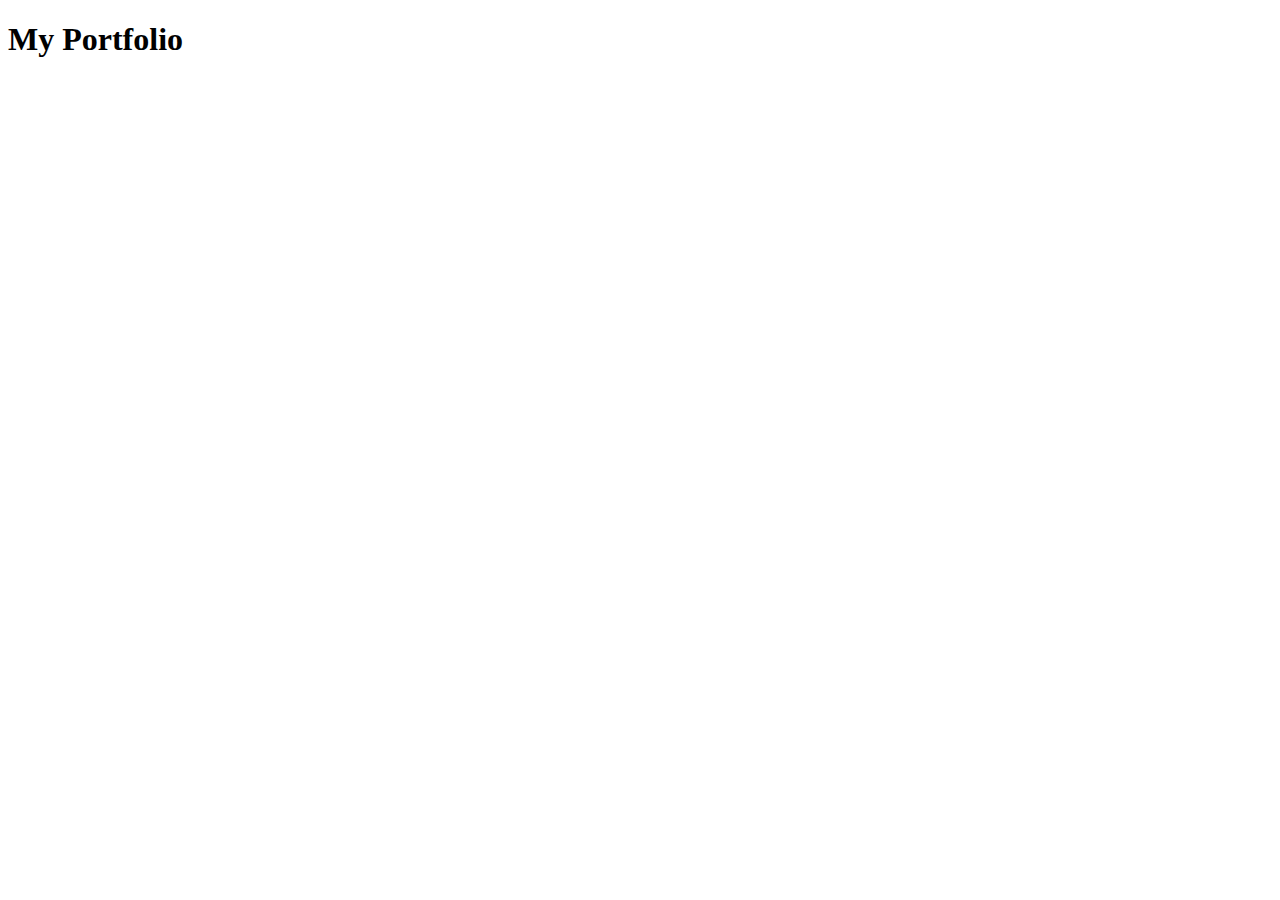
==== my-portfolio.html @ a79c77a1 "adds portfolio,html file" ====
<!DOCTYPE html>
<html lang="en">
  <head>
    <meta charset="UTF-8">
    <meta name="viewport" content="width=device-width, initial-scale=1.0">
    <meta http-equiv="X-UA-Compatible" content="ie=edge">
    <title>My Portfolio</title>
</head>
<body>
    <h1>My Portfolio</h1>
    
</body>
</html>
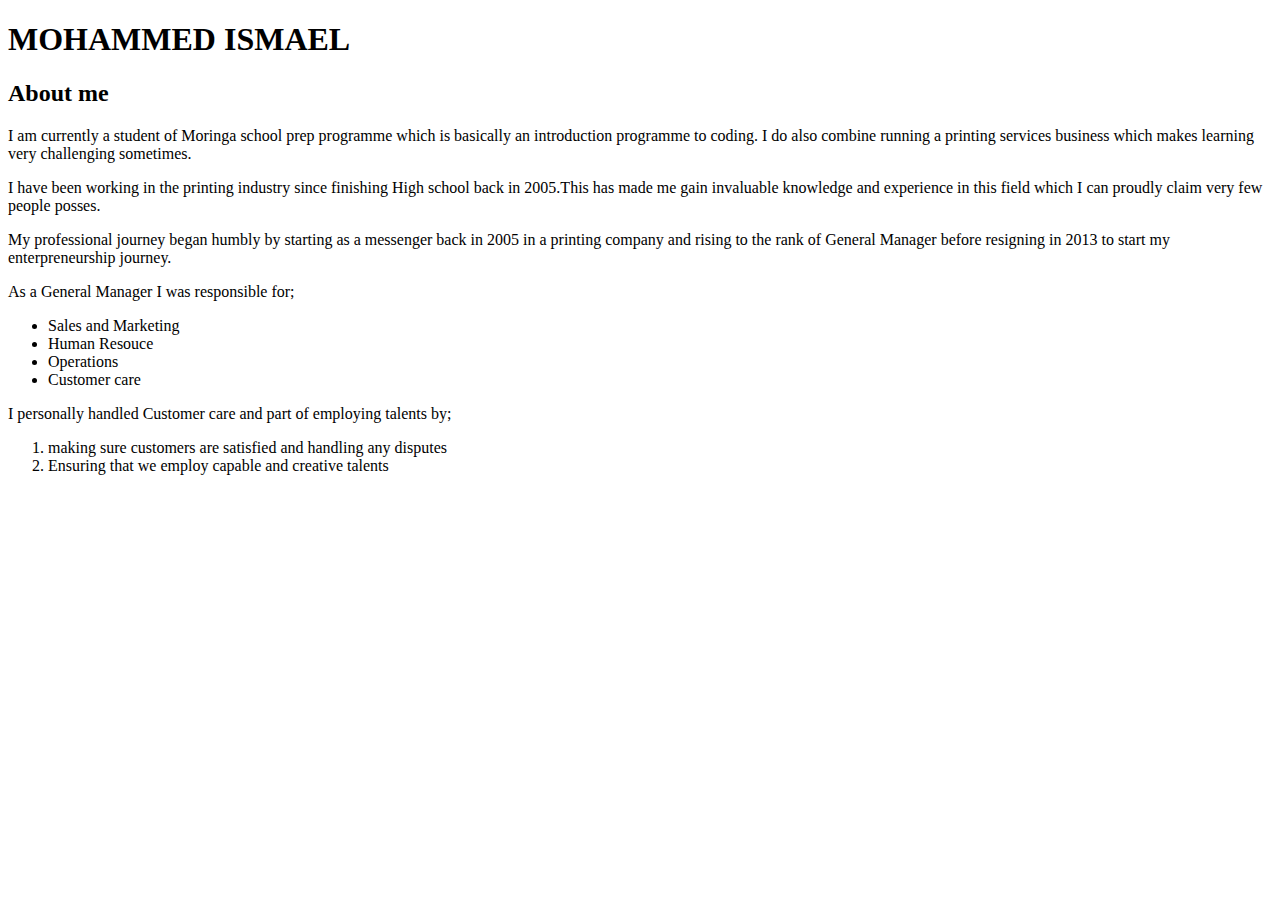
==== commit cf3ea1d1: "First html part" ====
--- a/my-portfolio.html
+++ b/my-portfolio.html
@@ -1,13 +1,30 @@
 <!DOCTYPE html>
 <html lang="en">
   <head>
-    <meta charset="UTF-8">
-    <meta name="viewport" content="width=device-width, initial-scale=1.0">
-    <meta http-equiv="X-UA-Compatible" content="ie=edge">
-    <title>My Portfolio</title>
+    <title>My-Portfolio</title>
 </head>
 <body>
-    <h1>My Portfolio</h1>
+    <header>
+      <h1>MOHAMMED ISMAEL</h1>
+      <h2>About me</h2>
+      <p>I am currently a student of Moringa school prep programme which is basically an introduction programme to coding. I do also combine running a printing services business which makes learning very challenging sometimes. </p>
+      <p>I have been working in the printing industry since finishing High school back in 2005.This has made me gain invaluable knowledge and experience in this field which I can proudly claim very few people posses.</p>
+      <p>My professional journey began humbly by starting as a messenger back in 2005 in a printing company and rising to the rank of General Manager before resigning in 2013 to start my enterpreneurship journey. </p>
+      <p>As a General Manager I was responsible for;</p>
+      <ul>
+        <li>Sales and Marketing</li>
+        <li>Human Resouce</li>
+        <li>Operations</li>
+        <li>Customer care</li>
+      </ul>
+      <p>I personally handled Customer care and part of employing talents by;</p>
+      <ol>
+        <li>making sure customers are satisfied and handling any disputes</li>
+        <li>Ensuring that we employ capable and creative talents</li>
+    
+      </ol>
+    </header>
+
     
 </body>
 </html>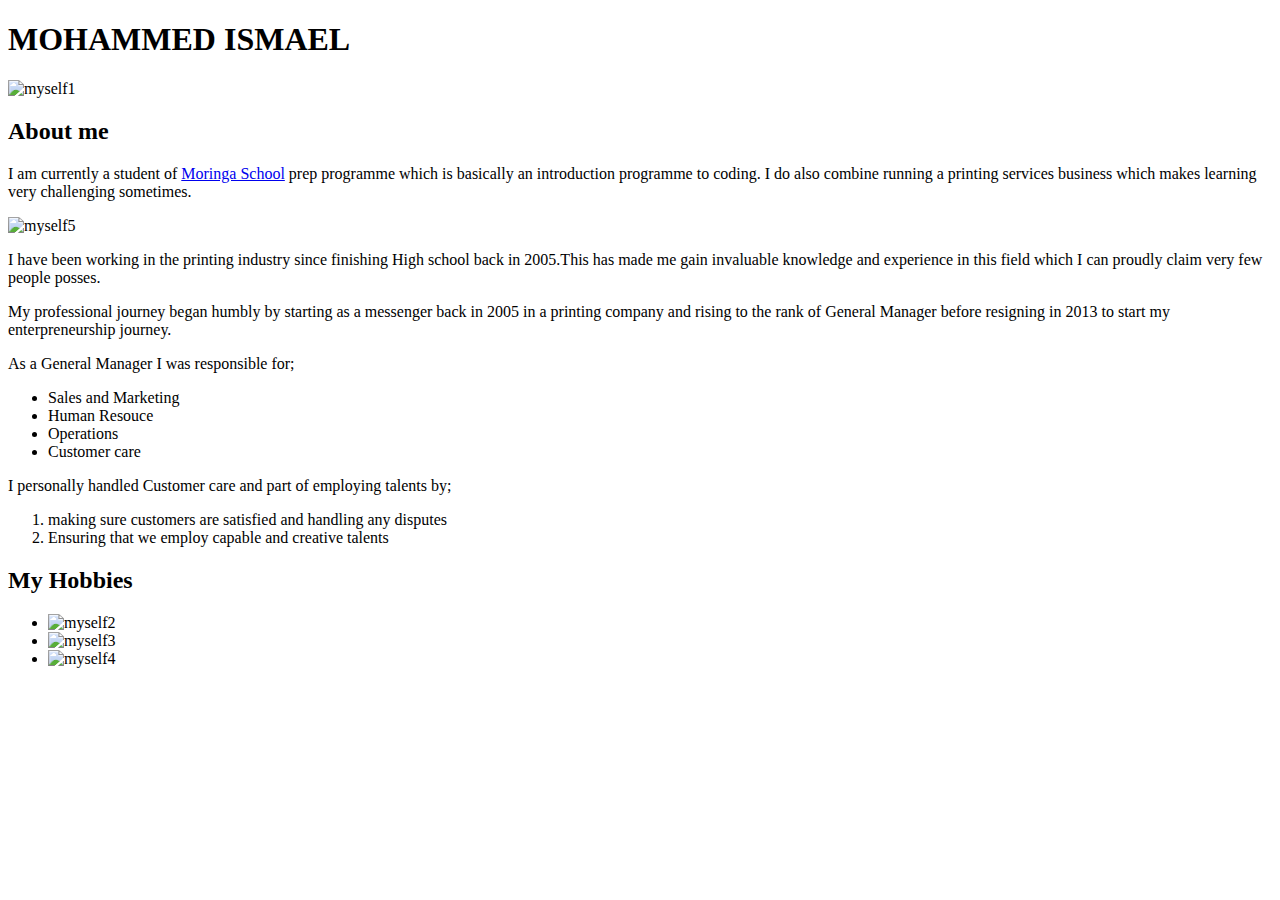
==== commit d9bf8f4e: "second html part" ====
--- a/my-portfolio.html
+++ b/my-portfolio.html
@@ -4,13 +4,17 @@
     <title>My-Portfolio</title>
 </head>
 <body>
-    <header>
+    <section>
       <h1>MOHAMMED ISMAEL</h1>
+      <img src="image/myself1.jpg" alt="myself1">
       <h2>About me</h2>
-      <p>I am currently a student of Moringa school prep programme which is basically an introduction programme to coding. I do also combine running a printing services business which makes learning very challenging sometimes. </p>
+      <p>I am currently a student of <a href="https://www.moringaschool.com/">Moringa School</a> prep programme which is basically an introduction programme to coding. I do also combine running a printing services business which makes learning very challenging sometimes. </p>
+      <img src="image/myself5.jpg" alt="myself5">
+
       <p>I have been working in the printing industry since finishing High school back in 2005.This has made me gain invaluable knowledge and experience in this field which I can proudly claim very few people posses.</p>
       <p>My professional journey began humbly by starting as a messenger back in 2005 in a printing company and rising to the rank of General Manager before resigning in 2013 to start my enterpreneurship journey. </p>
       <p>As a General Manager I was responsible for;</p>
+
       <ul>
         <li>Sales and Marketing</li>
         <li>Human Resouce</li>
@@ -23,7 +27,16 @@
         <li>Ensuring that we employ capable and creative talents</li>
     
       </ol>
-    </header>
+    </section>
+    <footer>
+      <h2>My Hobbies</h2>
+      <ul>
+        <li><img src="image/myself2.jpg" alt="myself2"></li>
+        <li><img src="image/myself3.jpg" alt="myself3"></li>
+        <li><img src="image/myself4.jpg" alt="myself4"></li>
+      </ul>
+    </footer>
+
 
     
 </body>
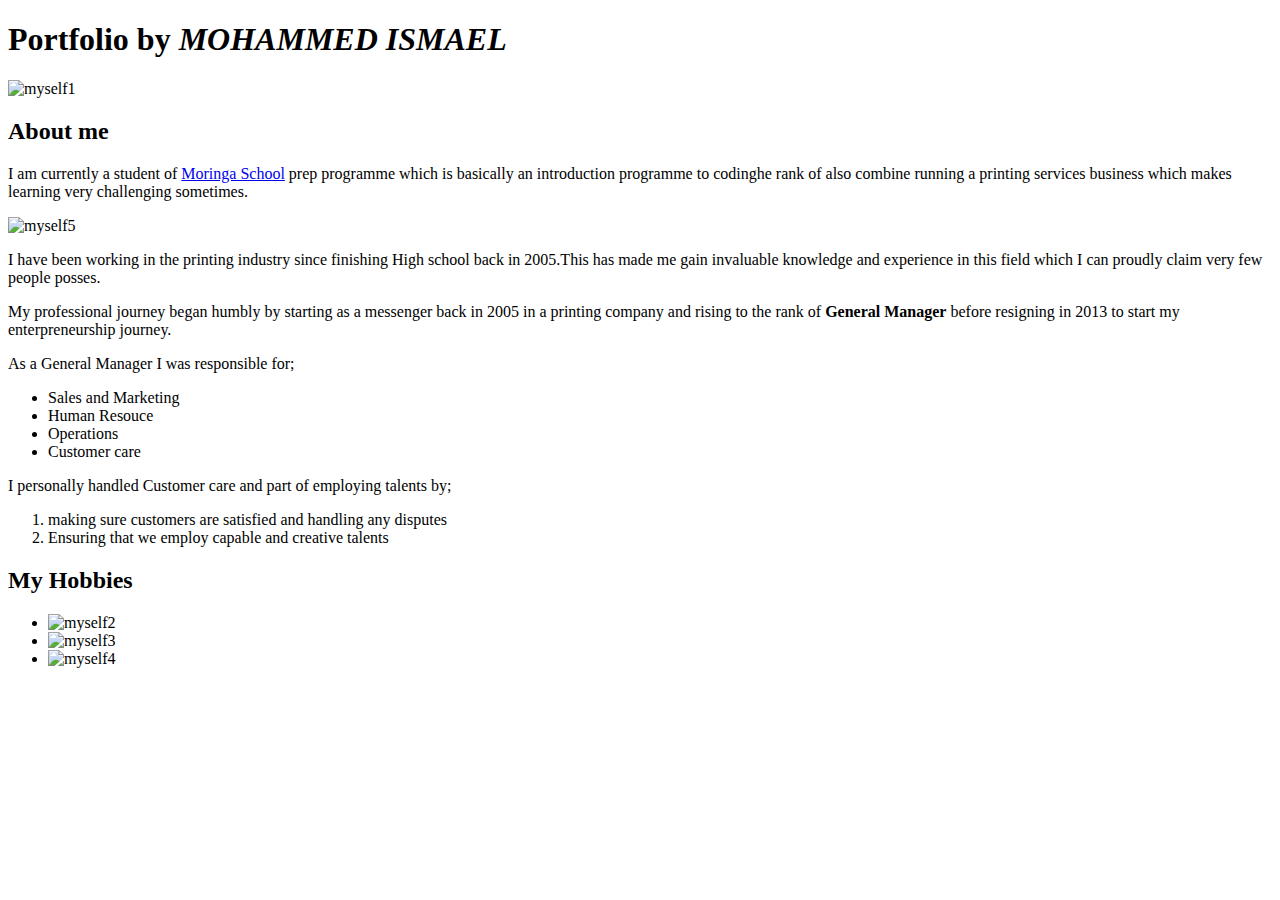
==== commit d9f31dae: "Third html part" ====
--- a/my-portfolio.html
+++ b/my-portfolio.html
@@ -5,14 +5,14 @@
 </head>
 <body>
     <section>
-      <h1>MOHAMMED ISMAEL</h1>
+      <h1>Portfolio by <em>MOHAMMED ISMAEL</em></h1>
       <img src="image/myself1.jpg" alt="myself1">
       <h2>About me</h2>
-      <p>I am currently a student of <a href="https://www.moringaschool.com/">Moringa School</a> prep programme which is basically an introduction programme to coding. I do also combine running a printing services business which makes learning very challenging sometimes. </p>
+      <p>I am currently a student of <a href="https://www.moringaschool.com/">Moringa School</a> prep programme which is basically an introduction programme to codinghe rank of also combine running a printing services business which makes learning very challenging sometimes. </p>
       <img src="image/myself5.jpg" alt="myself5">
 
       <p>I have been working in the printing industry since finishing High school back in 2005.This has made me gain invaluable knowledge and experience in this field which I can proudly claim very few people posses.</p>
-      <p>My professional journey began humbly by starting as a messenger back in 2005 in a printing company and rising to the rank of General Manager before resigning in 2013 to start my enterpreneurship journey. </p>
+      <p>My professional journey began humbly by starting as a messenger back in 2005 in a printing company and rising to the rank of <strong>General Manager</strong> before resigning in 2013 to start my enterpreneurship journey. </p>
       <p>As a General Manager I was responsible for;</p>
 
       <ul>
